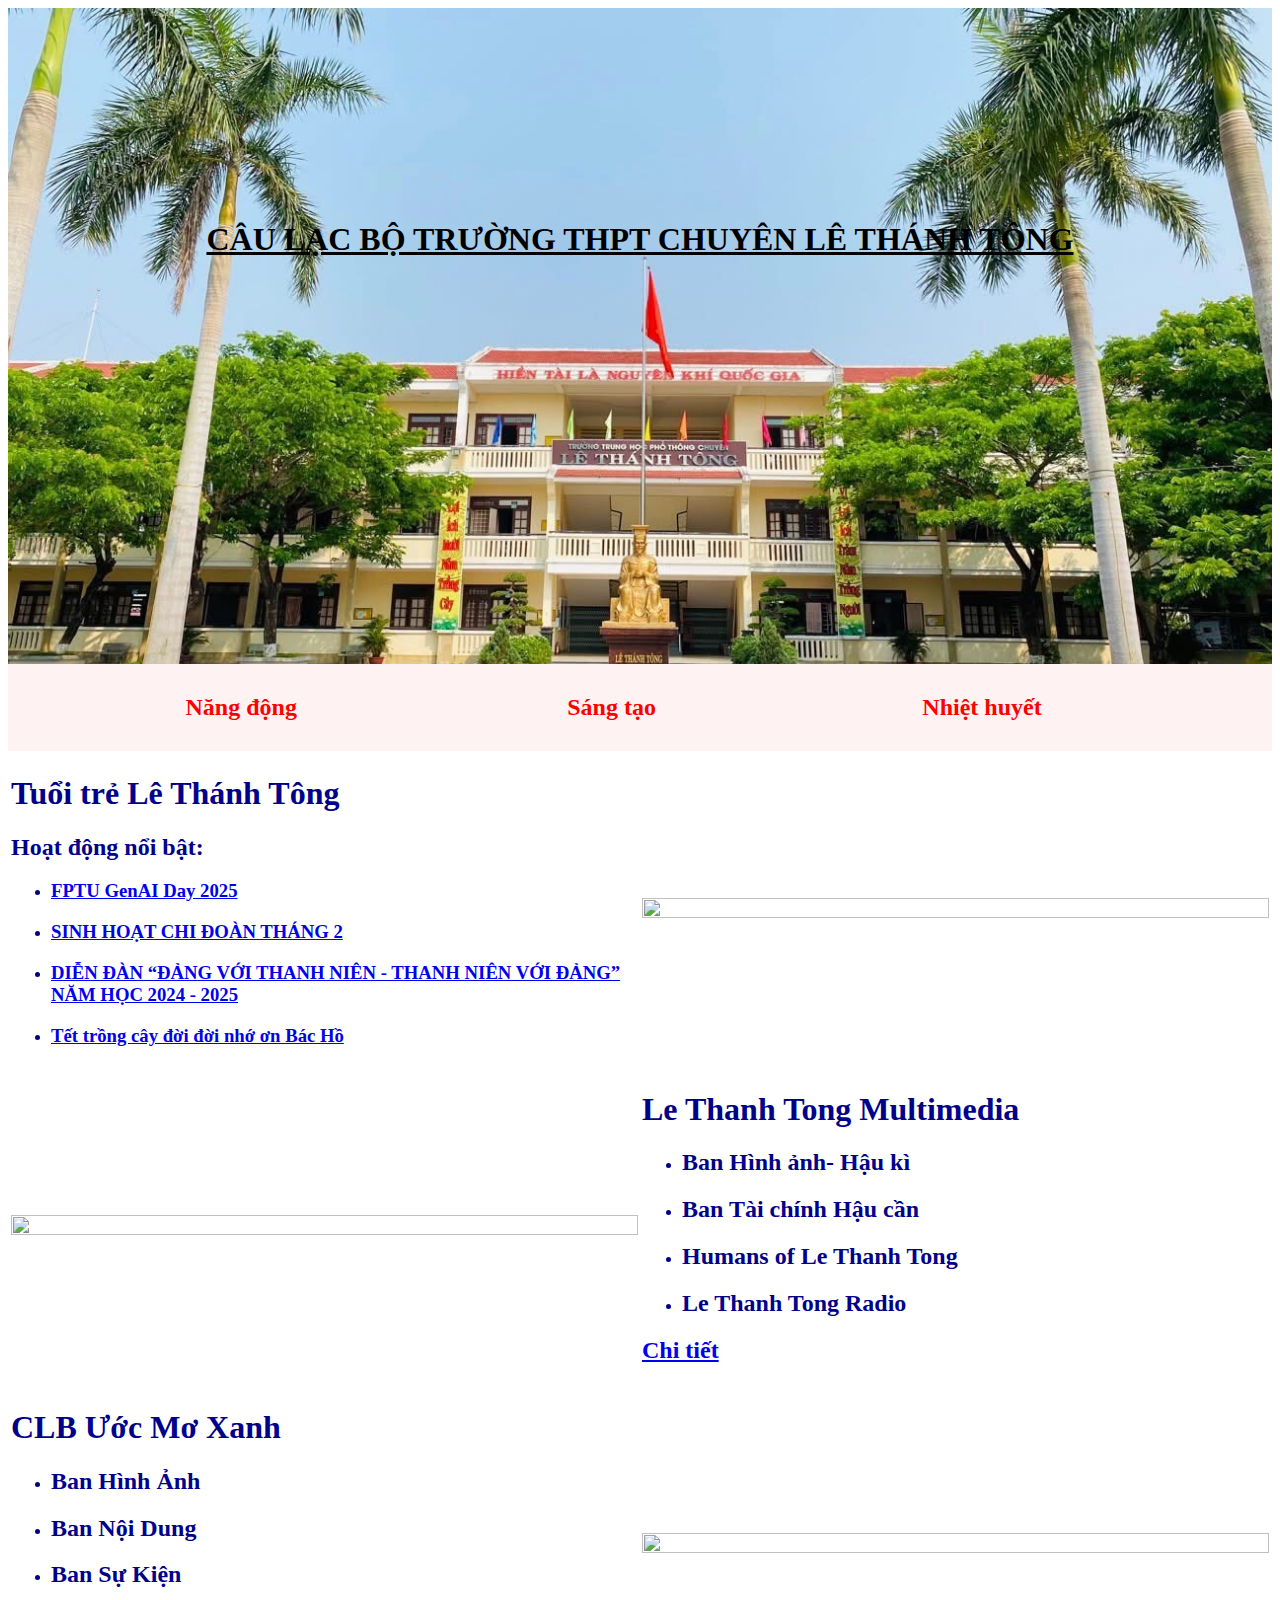
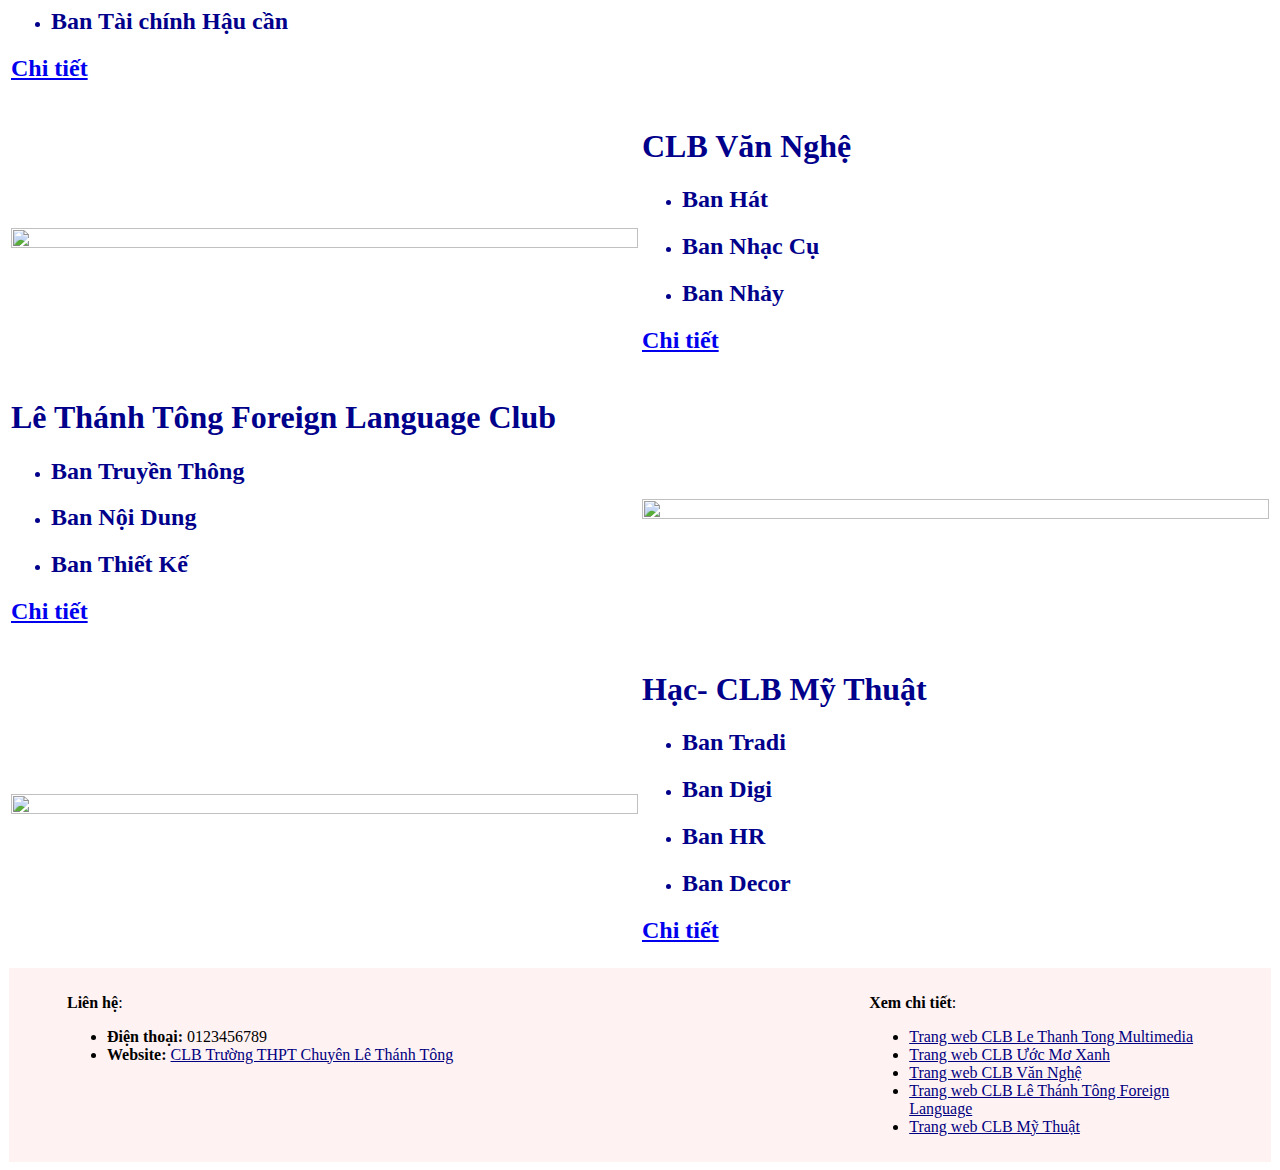
==== index.html @ 4b94ef66 "thuchanh" ====
<!DOCTYPE html>
<html>
<head>
<meta charset="utf-8">
<link href="style.css" rel="stylesheet" type="text/css">
</head>
<body>
<header>
  <div class="banner"> 
      <h1><u>CÂU LẠC BỘ TRƯỜNG THPT CHUYÊN LÊ THÁNH TÔNG</u></h1>
  </div>
  <div class="slogan">
    <div class="row">
      <div class="block_3"><h2>Năng động</h2></div>
      <div class="block_3"><h2>Sáng tạo</h2></div>
      <div class="block_3"><h2>Nhiệt huyết</h2></div>
    </div>
  </div>
</header>
<table>
  <tr>
    <td class="cell_text">
      <h1>Tuổi trẻ Lê Thánh Tông</h1>
      <h2>Hoạt động nổi bật:</h2>
      <ul>
        <li><h3><a href="https://www.facebook.com/share/p/161XjGVE5C/">FPTU GenAI Day 2025</a></h3></li>
        <li><h3><a href="https://www.facebook.com/share/p/1BT1xcXffp/">SINH HOẠT CHI ĐOÀN THÁNG 2</a></h3></li>
        <li><h3><a href="https://www.facebook.com/share/p/161hUZirsJ/">DIỄN ĐÀN “ĐẢNG VỚI THANH NIÊN - THANH NIÊN VỚI ĐẢNG” NĂM HỌC 2024 - 2025</a></h3></li>
        <li><h3><a href="https://www.facebook.com/share/p/18XrXiReCH/">Tết trồng cây đời đời nhớ ơn Bác Hồ</a></h3></li>
      </ul>
    </td>
    <td class="cell_img"><img src="img/tuoitre.jpg" class="img"></td>
  </tr>
  <tr>
    <td class="cell_img"><img src="img/multi.jpg" class="img"></td>
    <td class="cell_text">
      <h1>Le Thanh Tong Multimedia</h1>
      <ul>
        <li><h2>Ban Hình ảnh- Hậu kì</h2></li>
        <li><h2>Ban Tài chính Hậu cần</h2></li>
        <li><h2>Humans of Le Thanh Tong</h2></li>
        <li><h2>Le Thanh Tong Radio</h2></li>
      </ul>
      <a href="lethanhtongmultimedia.html"><h2>Chi tiết</h2></a>
    </td>
  </tr>
  <tr>
    <td class="cell_text">
      <h1>CLB Ước Mơ Xanh</h1>
      <ul>
        <li><h2>Ban Hình Ảnh</h2></li>
        <li><h2>Ban Nội Dung</h2></li>
        <li><h2>Ban Sự Kiện</h2></li>
        <li><h2>Ban Tài chính Hậu cần</h2></li>
      </ul>
      <a href="uocmoxanh.html"><h2>Chi tiết</h2></a>
    </td>
    <td class="cell_img"><img src="img/umx.jpg" class="img"></td>
  </tr>
  <tr>
    <td class="cell_img"><img src="img/vn.jpg" class="img"></td>
    <td class="cell_text">
      <h1>CLB Văn Nghệ</h1>
      <ul>
        <li><h2>Ban Hát</h2></li>
        <li><h2>Ban Nhạc Cụ</h2></li>
        <li><h2>Ban Nhảy</h2></li>
      </ul>
      <a href="clbvannghe.html"><h2>Chi tiết</h2></a>
    </td>
  </tr>
  <tr>
    <td class="cell_text">
      <h1>Lê Thánh Tông Foreign Language Club</h1>
      <ul>
        <li><h2>Ban Truyền Thông<h2></li>
        <li><h2>Ban Nội Dung</h2></li>
        <li><h2>Ban Thiết Kế</h2></li>
      </ul>
      <a href="flc.html"><h2>Chi tiết</h2></a>
    </td>
    <td class="cell_img"><img src="img/flc.jpg" class="img"></td>
  </tr>
  <tr>
    <td class="cell_img"><img src="img/hac.jpg" class="img"></td>
    <td class="cell_text">
      <h1>Hạc- CLB Mỹ Thuật</h1>
      <ul>
        <li><h2>Ban Tradi</h2></li>
        <li><h2>Ban Digi</h2></li>
        <li><h2>Ban HR</h2></li>
        <li><h2>Ban Decor</h2></li>
      </ul>
      <a href="hac.html"><h2>Chi tiết</h2></a>
    </td>
  </tr>
</table>
<footer>
  <div class="row">
    <div style="width:60%">
      <p><strong>Liên hệ</strong>:</p>
      <ul>
       <li><strong>Điện thoại:</strong> 0123456789</li>
       <li><strong>Website:</strong> <a href="index.html" class="link">CLB Trường THPT Chuyên Lê Thánh Tông</a></li>
      </ul>
    </div>
    <div style="width:10%"></div>
    <div style="width:30%">
      <p><strong>Xem chi tiết</strong>:</p>
      <ul>
        <li><a href="lethanhtongmultimedia.html" class="link">Trang web CLB Le Thanh Tong Multimedia</a></li>
        <li><a href="uocmoxanh.html" class="link">Trang web CLB Ước Mơ Xanh</a></li>
        <li><a href="clbvannghe.html" class="link">Trang web CLB Văn Nghệ</a></li>
        <li><a href="flc.html" class="link">Trang web CLB Lê Thánh Tông Foreign Language</a></li>
        <li><a href="hac.html" class="link">Trang web CLB Mỹ Thuật</a></li>
      </ul>
    </div>
  </div>
</footer>
</body>
</html>
---- style.css ----
.banner {
  background: url("img/nen.jpg") no-repeat center center;
  background-size: cover;
  padding-top: 12rem;
  padding-bottom: 24rem;
  text-align: center !important;
  color: black !important;
}
.slogan {
  text-align: center !important;
  width: 100%;
  color: red
}
.row {
  display: flex;
  flex-wrap: wrap;
  margin-top: -1;
  max-width: 100%;
  padding-right: 3rem;
  padding-left: 3rem;
  background-color:#FFF2F2 ;
}
.block_3{
  flex: 0 0 auto;
  width: 30%;
  margin: 10px;
}
.cell_img {
  width: 50%;
}
.cell_text{
  width: 50%
  padding-left: 5 rem;
  color: darkblue;
}
.img {
  width: 100%;
  height: 100%;
}
footer {
  background-color: #FFF2F2;
  margin: 1px;
  padding: 10px;
}
.link {
  color: navy;
  text-align: left;
}
.menu {
  font-size:120%;
  text-decoration: none;
}
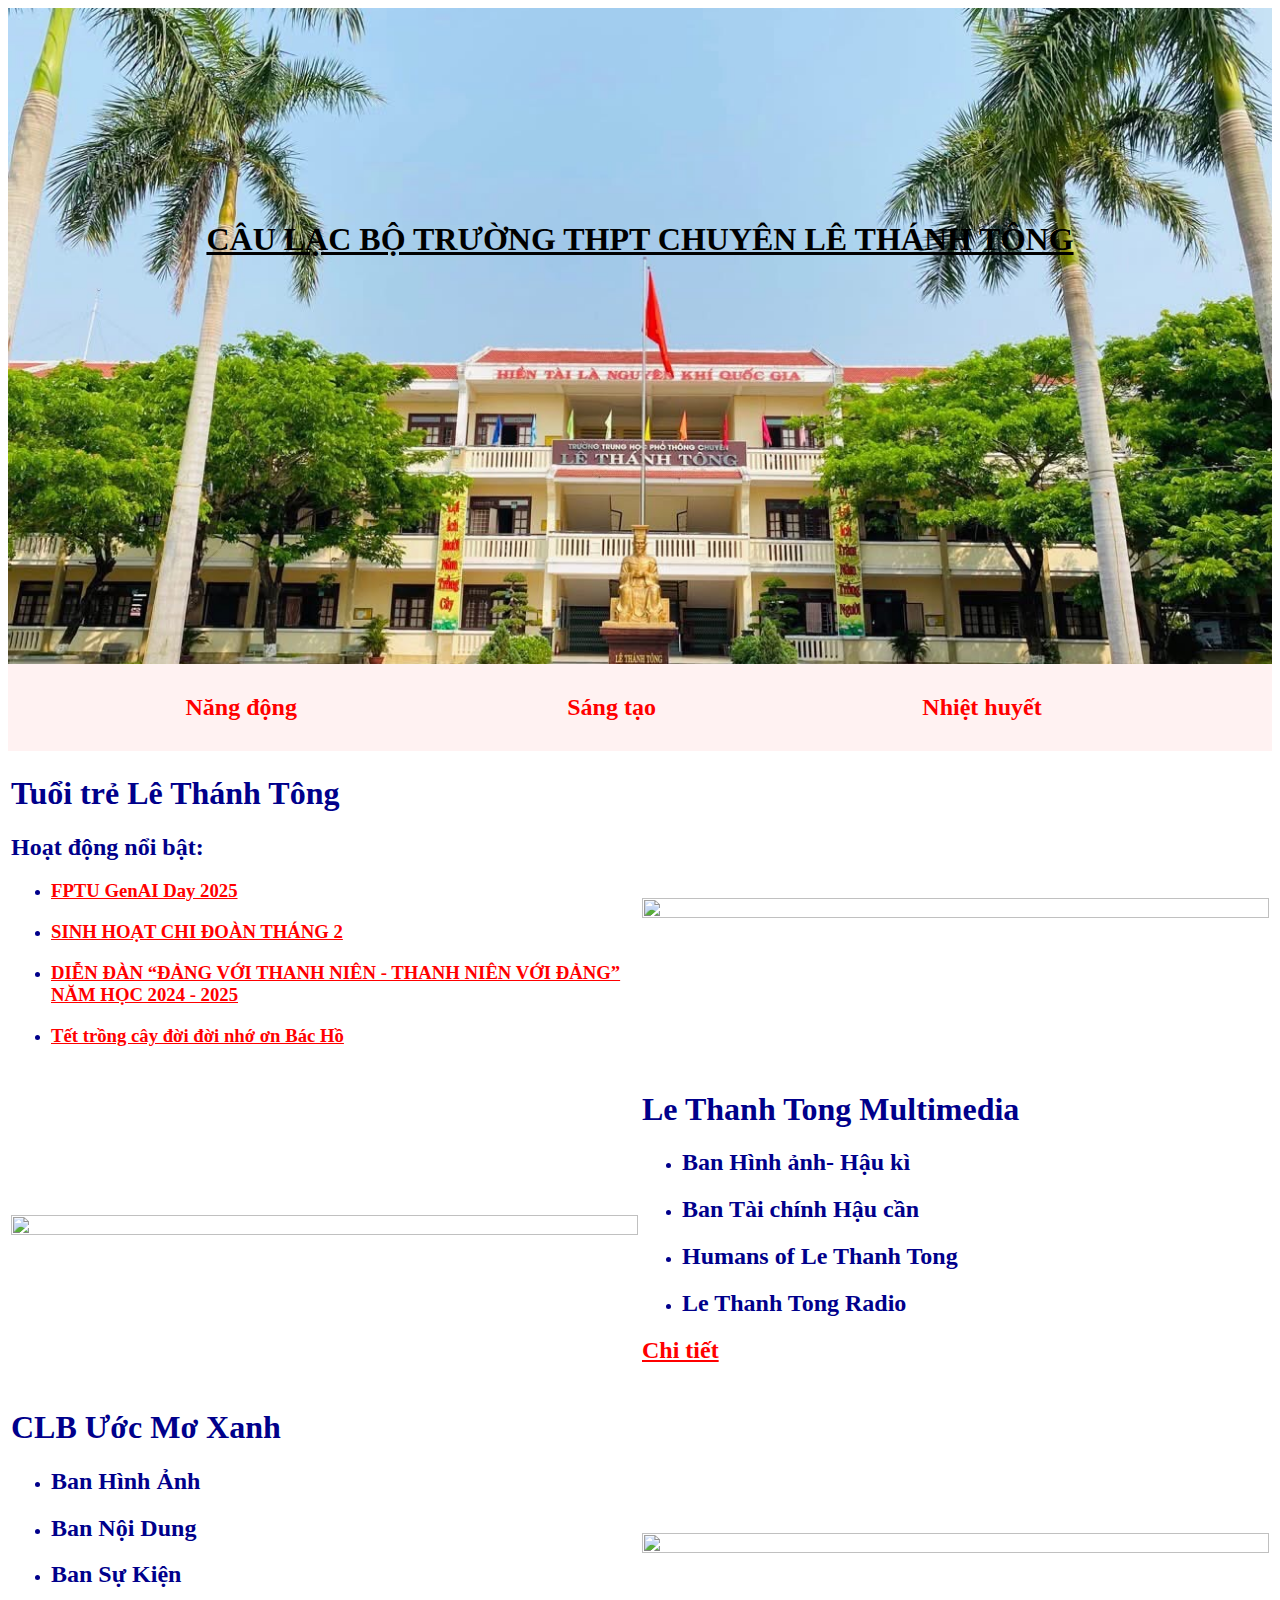
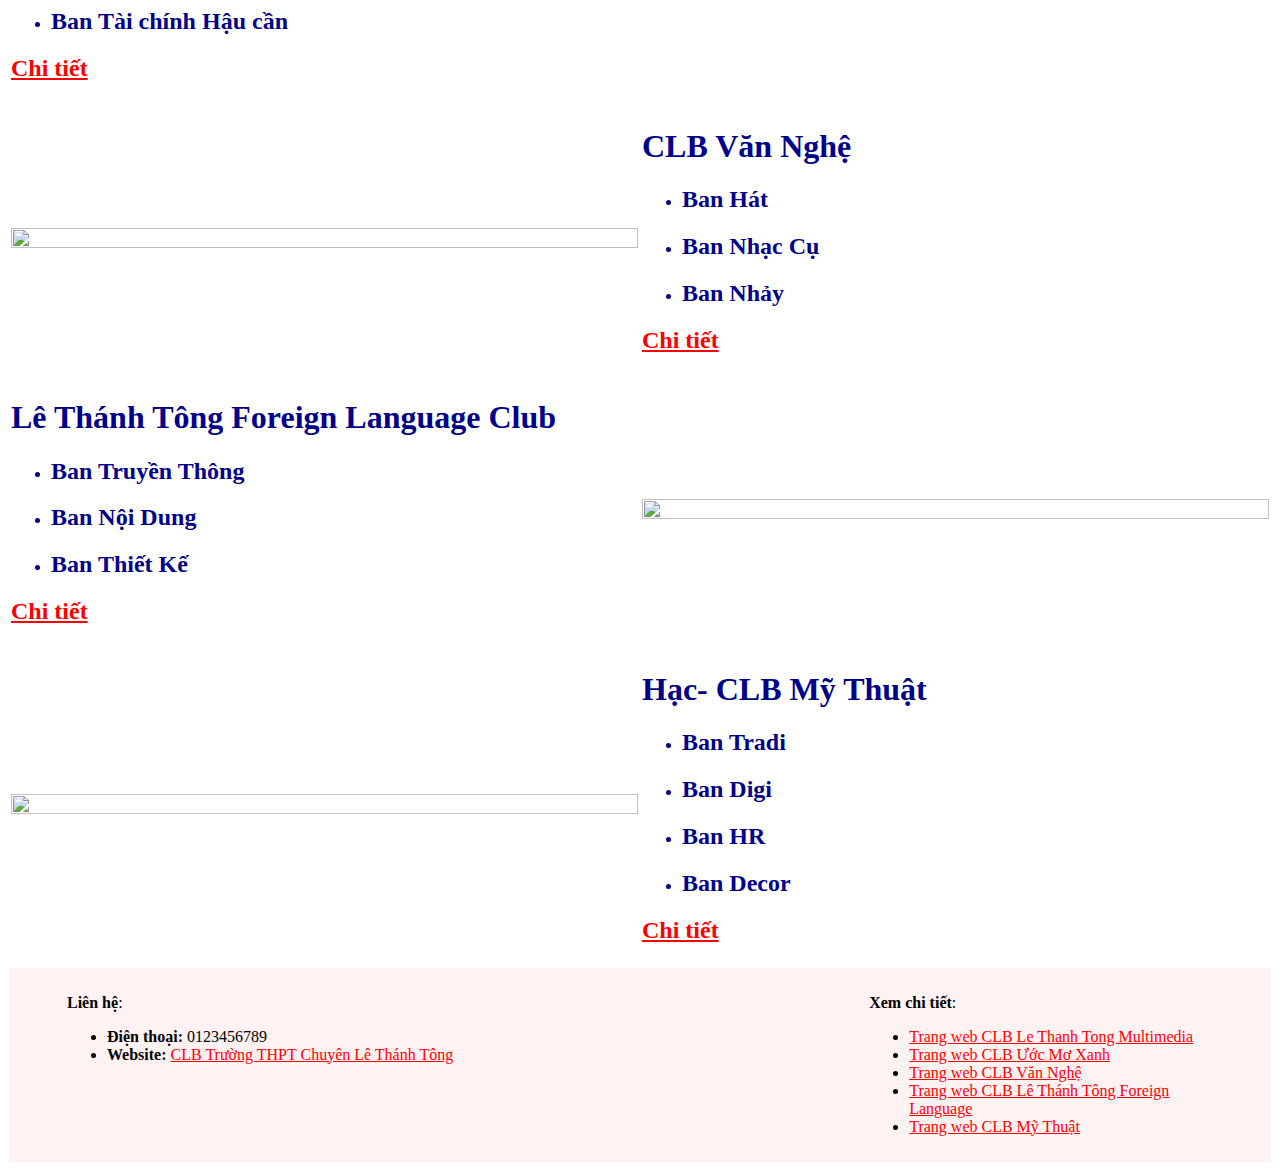
==== commit beedb0a3: "thuchanh1" ====
--- a/index.html
+++ b/index.html
@@ -3,6 +3,11 @@
 <head>
 <meta charset="utf-8">
 <link href="style.css" rel="stylesheet" type="text/css">
+<style>
+  a:link {color: red;}
+  a:visited {color: green;}
+  a:hover {color: magenta;}
+</style>
 </head>
 <body>
 <header>
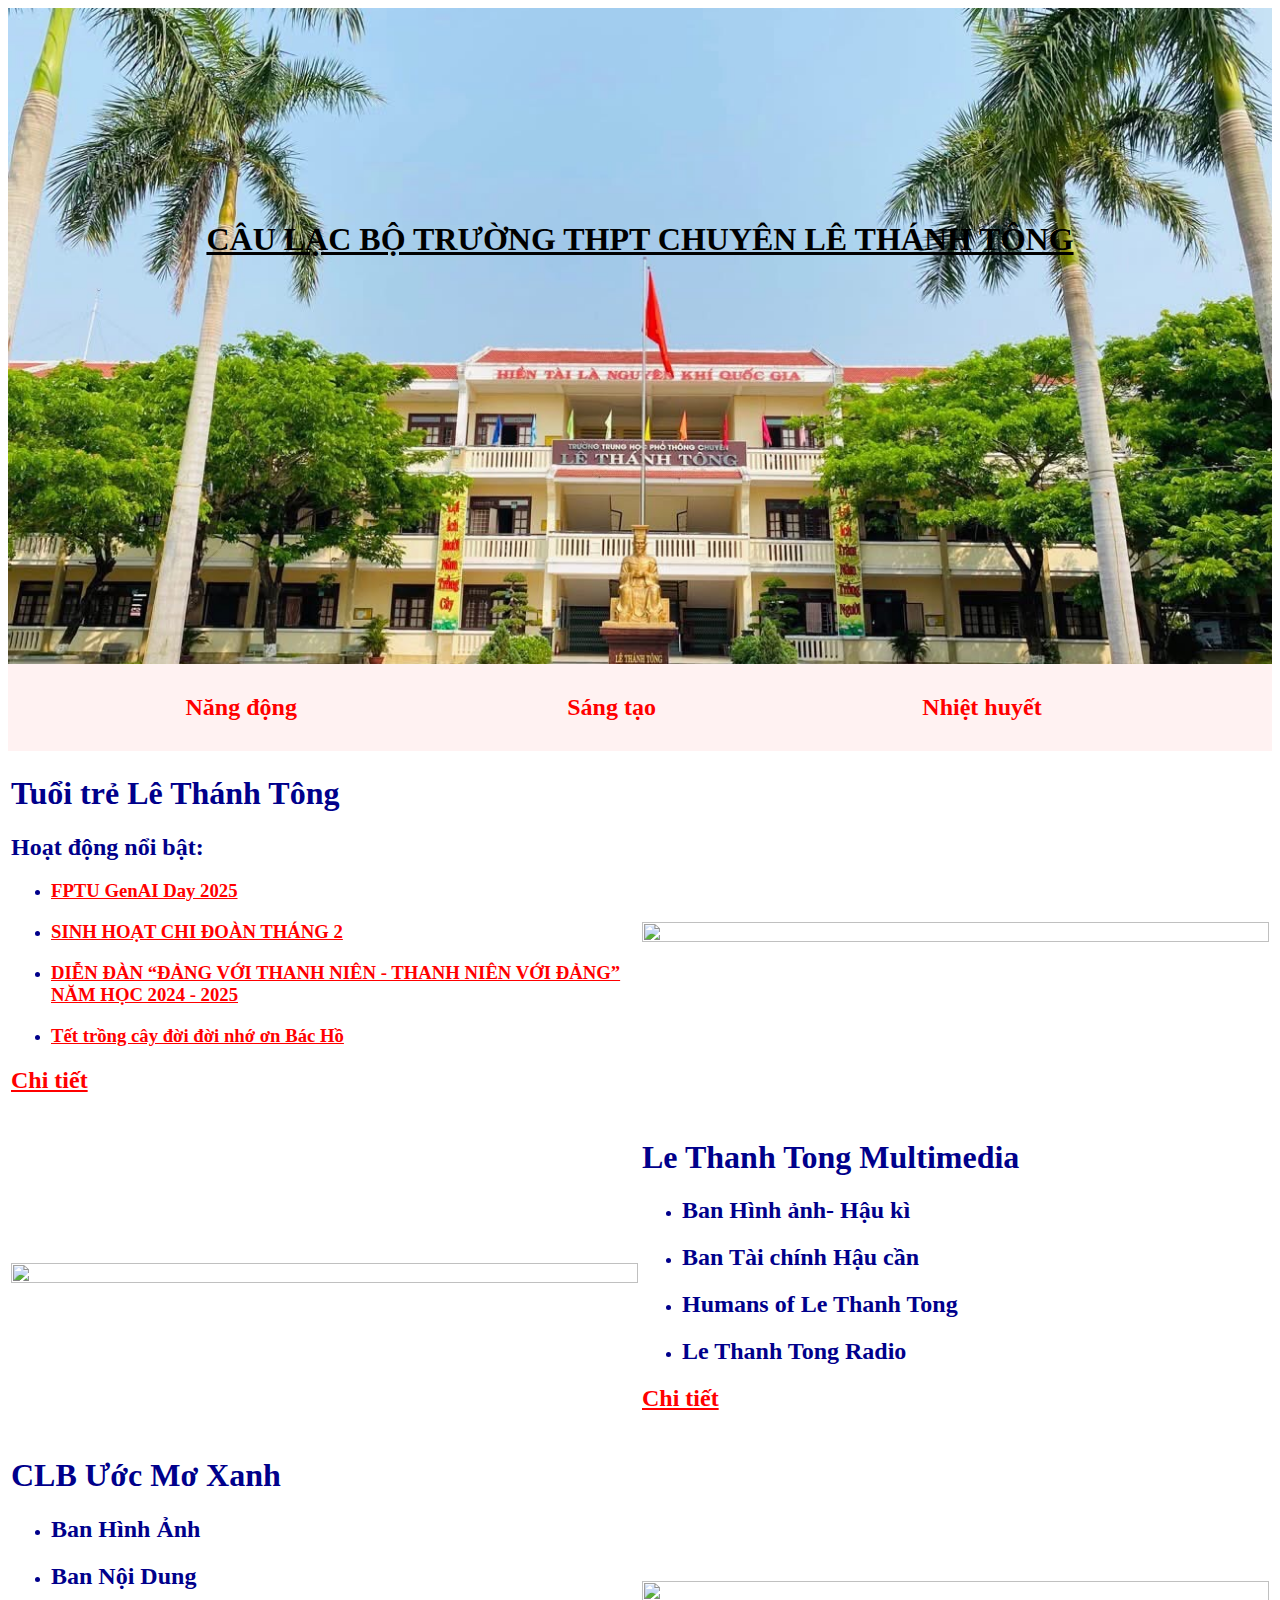
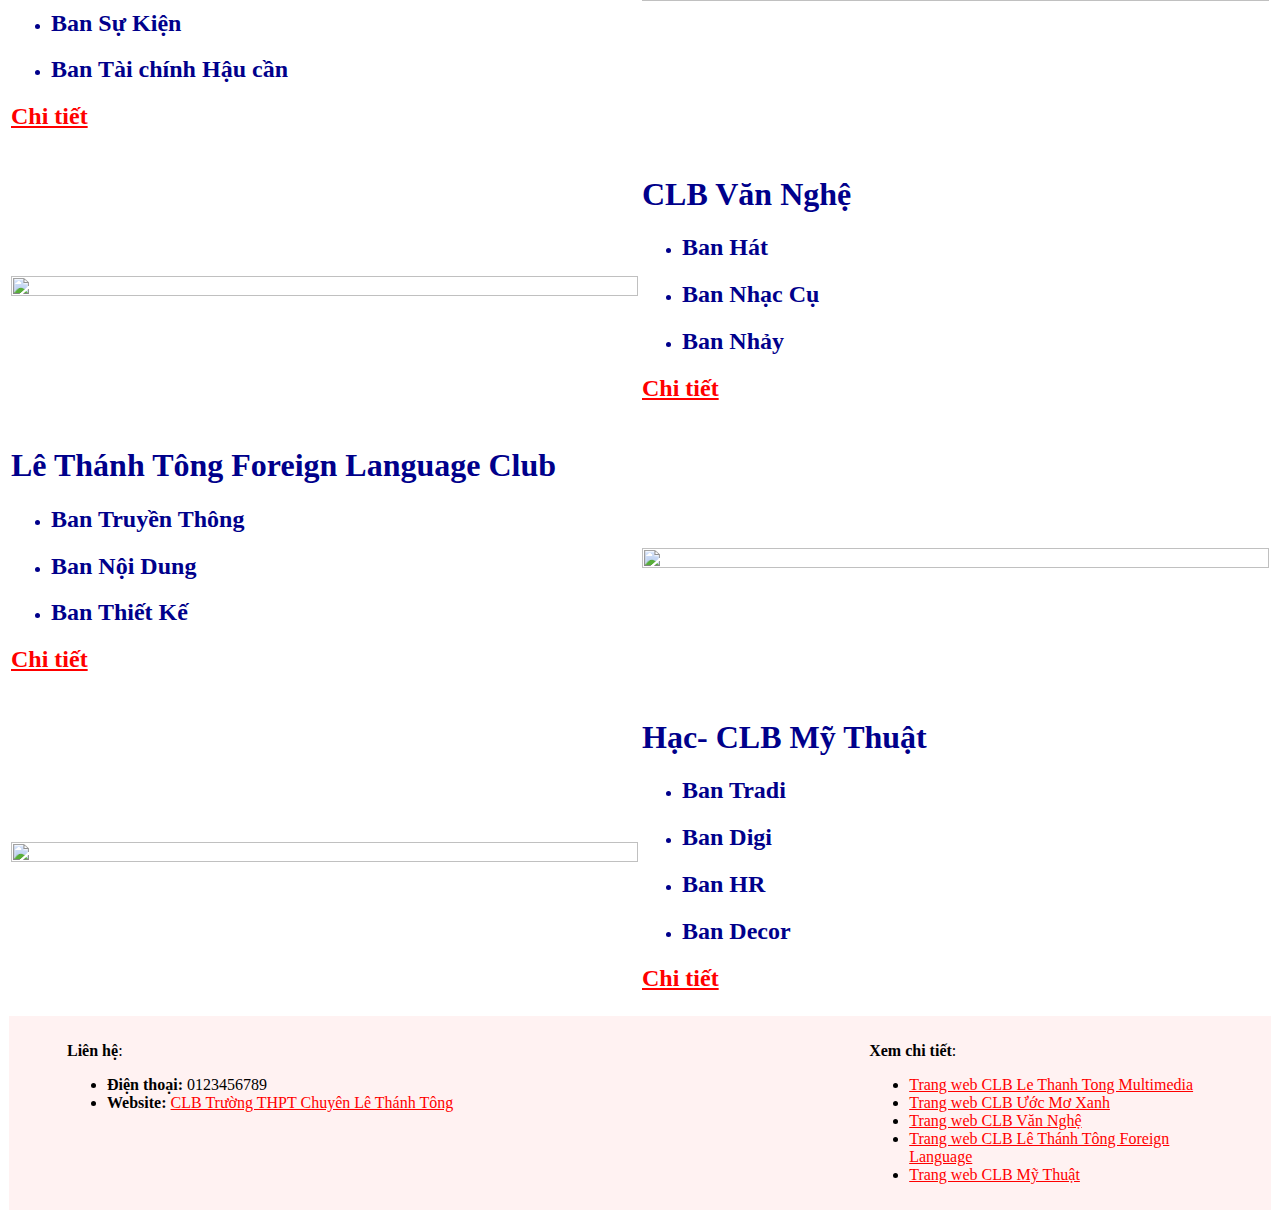
==== commit a853844d: "thuchanh2" ====
--- a/index.html
+++ b/index.html
@@ -33,6 +33,7 @@
         <li><h3><a href="https://www.facebook.com/share/p/161hUZirsJ/">DIỄN ĐÀN “ĐẢNG VỚI THANH NIÊN - THANH NIÊN VỚI ĐẢNG” NĂM HỌC 2024 - 2025</a></h3></li>
         <li><h3><a href="https://www.facebook.com/share/p/18XrXiReCH/">Tết trồng cây đời đời nhớ ơn Bác Hồ</a></h3></li>
       </ul>
+      <a href="https://www.facebook.com/chuyenlethanhtong"><h2>Chi tiết</h2></a>
     </td>
     <td class="cell_img"><img src="img/tuoitre.jpg" class="img"></td>
   </tr>
